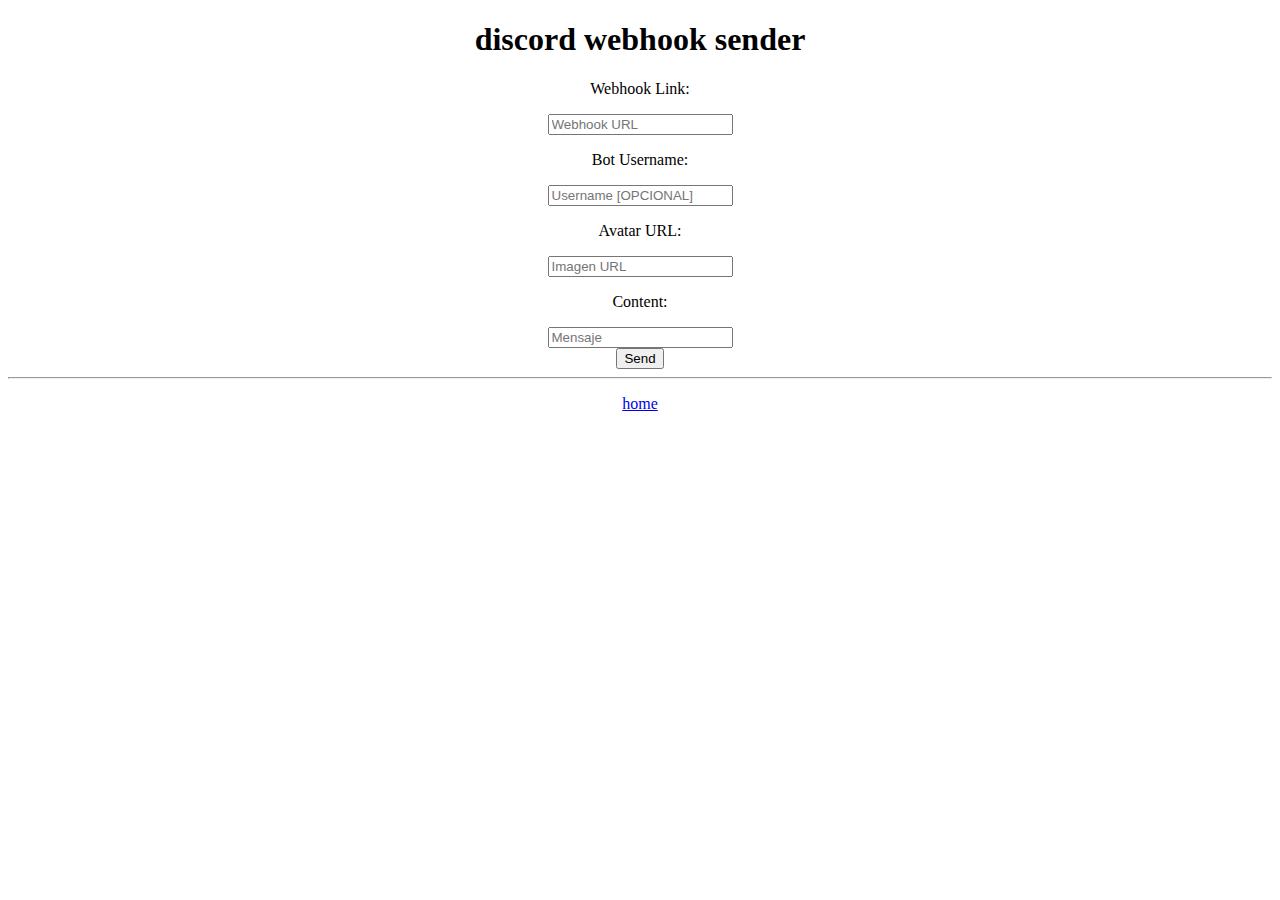
==== webhook.html @ 115bf8ee "Add files via upload" ====
<!DOCTYPE html>
<html>
  <head>
    <meta charset="UTF-8">
  <meta name="viewport" content="width=device-width,initial-scale=1">
    <title>Discord Webhook Sender</title>
  <link rel="stylesheet" href="css/style.css" type="text/css">
  </head>
  <body>
    <center>
    <div class="container">
      <div class="title">
        <h1>discord webhook sender</h1>
      </div>
        <p>Webhook Link:</p><input type='text' id="link" placeholder="Webhook URL">
        <p>Bot Username:</p><input type="text" id="username" placeholder="Username [OPCIONAL]">
        <p>Avatar URL:</p><input type="text" id="avatar" placeholder="Imagen URL">
        <p>Content:</p><input type="text" id="content" placeholder="Mensaje">
        <br>
        <button id="btn">Send</button>
        <hr>
        <p><a class="dws" href="index.html">home</a></p>
    </div>
    </center>
 <script src="js/jquery.js"></script>
  <script src="js/main.js"></script>
  </body>
</html>
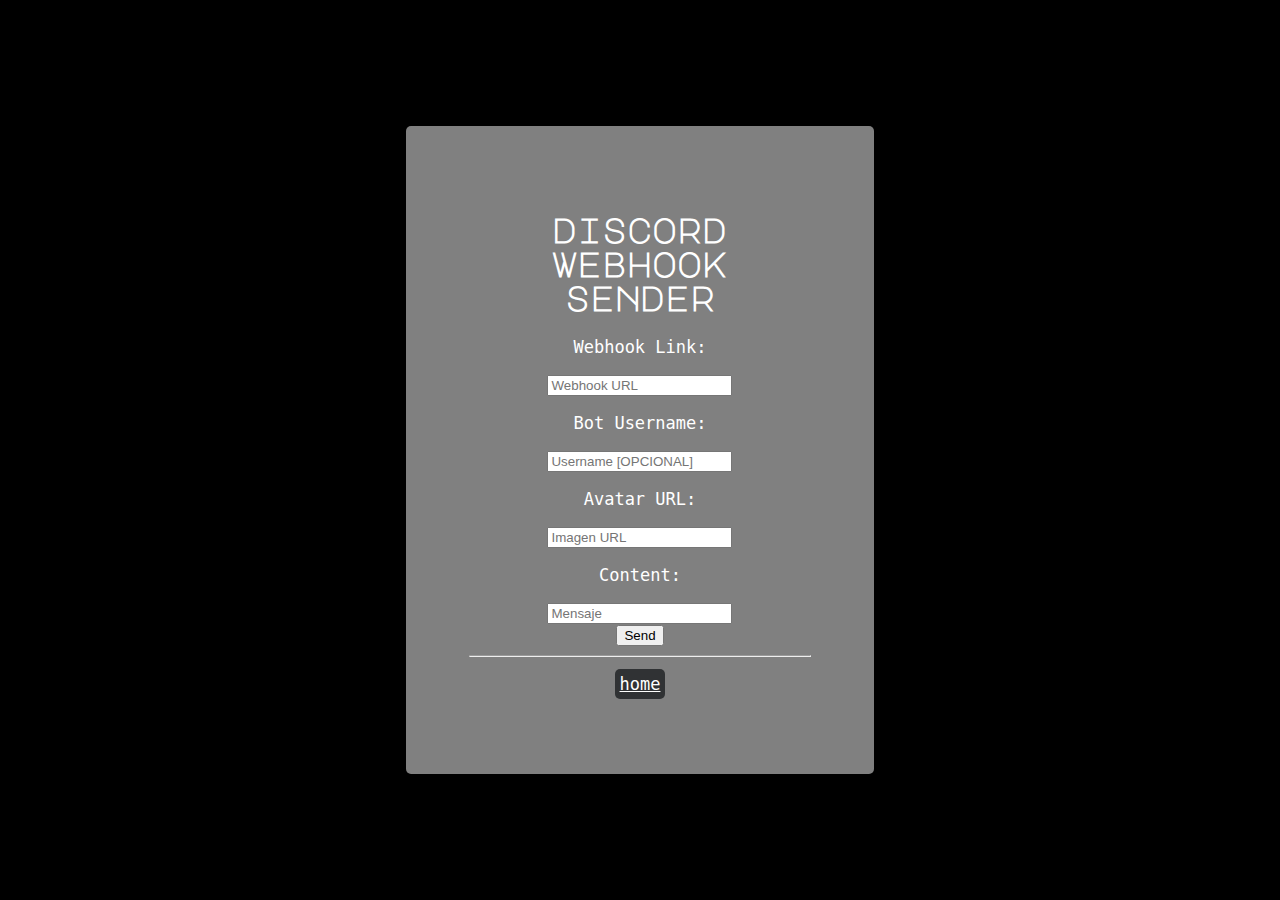
==== commit 53dba1b1: "Update webhook.html" ====
--- a/webhook.html
+++ b/webhook.html
@@ -4,7 +4,7 @@
     <meta charset="UTF-8">
   <meta name="viewport" content="width=device-width,initial-scale=1">
     <title>Discord Webhook Sender</title>
-  <link rel="stylesheet" href="css/style.css" type="text/css">
+  <link rel="stylesheet" href="https://hxst1.github.io/css/style.css" type="text/css">
   </head>
   <body>
     <center>
@@ -22,7 +22,7 @@
         <p><a class="dws" href="index.html">home</a></p>
     </div>
     </center>
- <script src="js/jquery.js"></script>
-  <script src="js/main.js"></script>
+ <script src="https://hxst1.github.io/js/jquery.js"></script>
+  <script src="https://hxst1.github.io/js/main.js"></script>
   </body>
 </html>
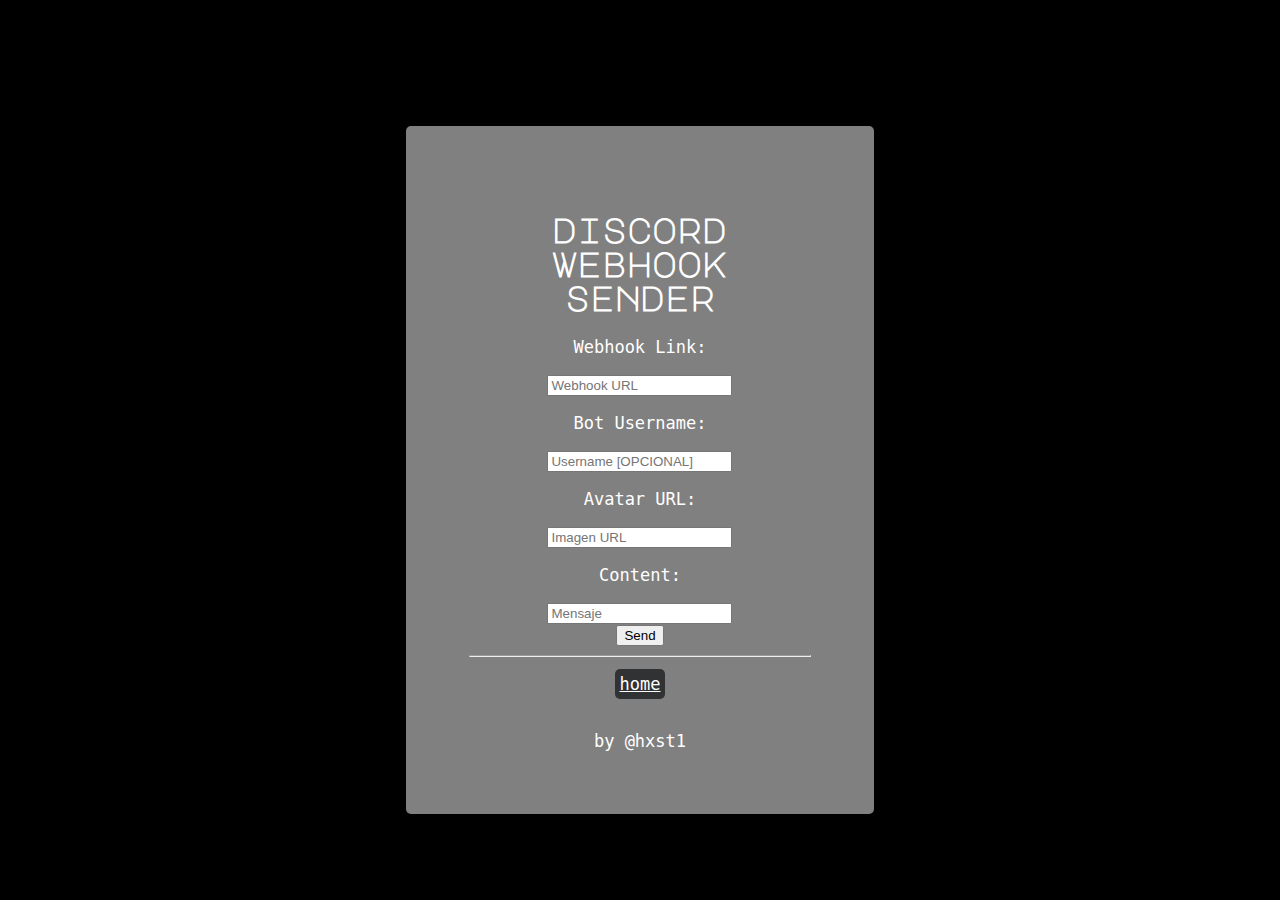
==== commit 63a894bb: "Update webhook.html" ====
--- a/webhook.html
+++ b/webhook.html
@@ -4,25 +4,33 @@
     <meta charset="UTF-8">
   <meta name="viewport" content="width=device-width,initial-scale=1">
     <title>Discord Webhook Sender</title>
-  <link rel="stylesheet" href="https://hxst1.github.io/css/style.css" type="text/css">
+  <link rel="stylesheet" href="css/style.css" type="text/css">
   </head>
   <body>
     <center>
     <div class="container">
-      <div class="title">
-        <h1>discord webhook sender</h1>
+      <div class="main">
+        <div class="title">
+          <h1>discord webhook sender</h1>
+        </div>
+            <p>Webhook Link:</p><input type='text' id="link" placeholder="Webhook URL">
+            <p>Bot Username:</p><input type="text" id="username" placeholder="Username [OPCIONAL]">
+            <p>Avatar URL:</p><input type="text" id="avatar" placeholder="Imagen URL">
+            <p>Content:</p><input type="text" id="content" placeholder="Mensaje">
+            <br>
+            <button id="btn">Send</button>
+            <hr>
+            <p><a class="dws" href="index.html">home</a></p>
+            <br>
+        <div class="footer">
+            <footer>
+              by @hxst1
+            </footer>
+        </div>
       </div>
-        <p>Webhook Link:</p><input type='text' id="link" placeholder="Webhook URL">
-        <p>Bot Username:</p><input type="text" id="username" placeholder="Username [OPCIONAL]">
-        <p>Avatar URL:</p><input type="text" id="avatar" placeholder="Imagen URL">
-        <p>Content:</p><input type="text" id="content" placeholder="Mensaje">
-        <br>
-        <button id="btn">Send</button>
-        <hr>
-        <p><a class="dws" href="index.html">home</a></p>
     </div>
     </center>
- <script src="https://hxst1.github.io/js/jquery.js"></script>
-  <script src="https://hxst1.github.io/js/main.js"></script>
+ <script src="js/jquery.js"></script>
+  <script src="js/main.js"></script>
   </body>
 </html>
--- a/css/style.css
+++ b/css/style.css
@@ -0,0 +1,27 @@
+@import url('https://fonts.googleapis.com/css2?family=Major+Mono+Display&display=swap');
+.title {
+    font-family: 'Major Mono Display', monospace, sans-serif;
+}
+
+body {
+  font-size: 17px;
+  background-color: black;
+  color:white;
+}
+
+a.dws {
+  color:white;
+  background-color:#303234;
+  padding:5px;
+  border-radius:5px;
+}
+
+.container {
+  font-family: monospace;
+  margin-top: 10%;
+  border-radius: 5px;
+  text-align: center;
+  background-color: gray;
+  padding: 5%;
+  width: 27%;
+}
